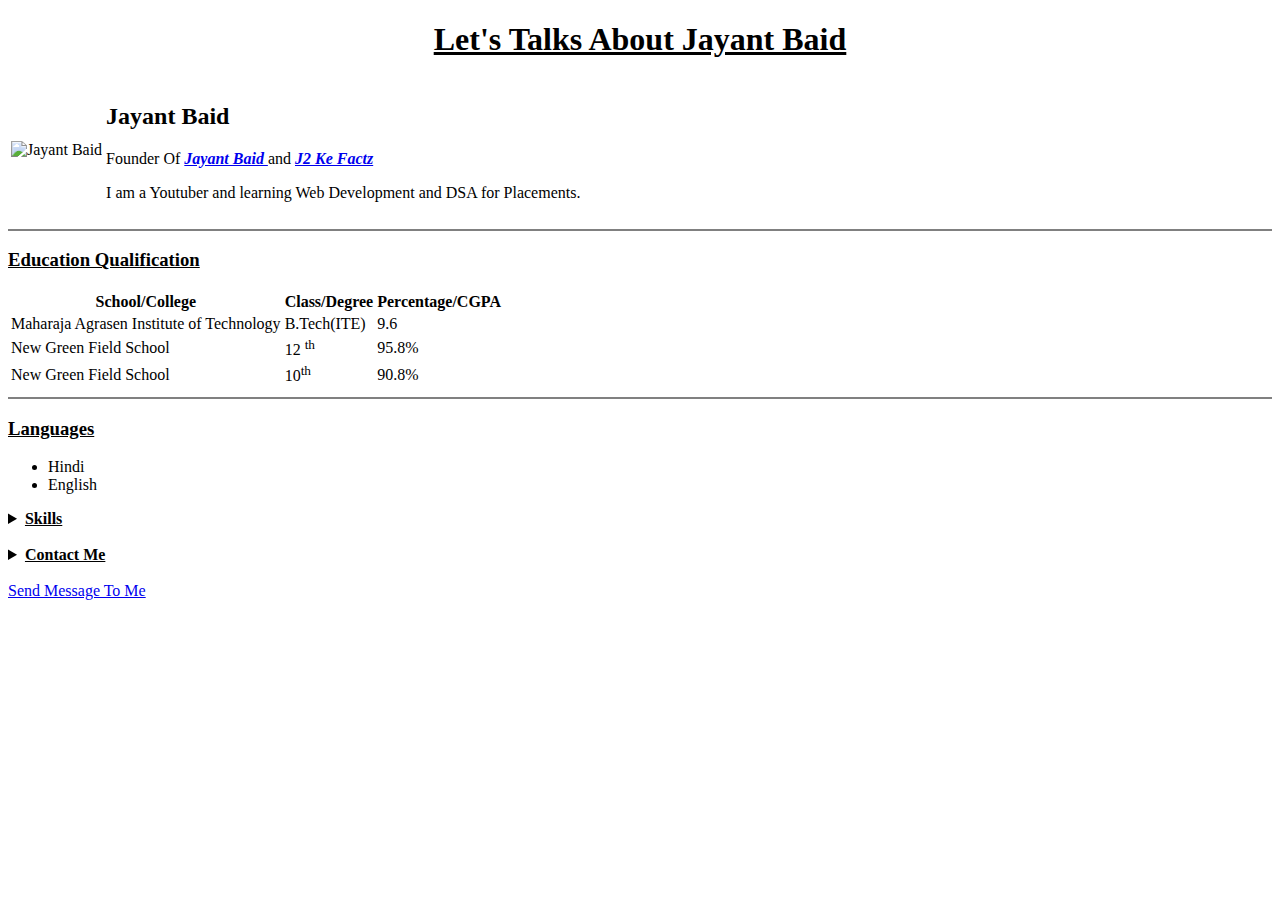
==== index.html @ 2aa1e4fd "Added Info regarding me & send message to me" ====
<!DOCTYPE html>
<html lang="en">

<head>
    <meta charset="UTF-8" />
    <meta http-equiv="X-UA-Compatible" content="IE=edge" />
    <meta name="viewport" content="width=device-width, initial-scale=1.0" />
    <title>Jayant CV</title>
</head>

<body>
    <center>
        <h1><u> Let's Talks About Jayant Baid </u></h1>
    </center>
    <table>
        <tr>
            <td>
                <img src="images/DP-modified.png" alt="Jayant Baid" width="100" />
            </td>
            <td>
                <h2>Jayant Baid</h2>
                <p>
                    Founder Of
                    <a href="https://www.youtube.com/channel/UCd8svI8PKeolrg4Sj1w2yAQ" target="_blank"><em><strong>
                                Jayant Baid </strong></em>
                    </a>
                    and
                    <em><a href="https://www.youtube.com/channel/UCrhUzHNJr2JiO1FFMplK8Ow" target="_blank"><strong>J2 Ke
                                Factz </strong></a>
                    </em>
                </p>
                <p>
                    I am a Youtuber and learning Web Development and DSA for Placements.
                </p>
            </td>
        </tr>
    </table>
    <hr noshade="" />
    <h3><u> Education Qualification </u></h3>
    <div>
        <table>
            <tr>
                <th>School/College</th>
                <th>Class/Degree</th>
                <th>Percentage/CGPA</th>
            </tr>
            <tr>
                <td>Maharaja Agrasen Institute of Technology</td>
                <td>B.Tech(ITE)</td>
                <td>9.6</td>
            </tr>
            <tr>
                <td>New Green Field School</td>
                <td>12 <sup>th</sup></td>
                <td>95.8%</td>
            </tr>
            <tr>
                <td>New Green Field School</td>
                <td>10<sup>th</sup></td>
                <td>90.8%</td>
            </tr>
        </table>
    </div>
    <hr noshade="" />
    <div>
        <h3><u>Languages </u></h3>
        <ul>
            <li>Hindi</li>
            <li>English</li>
        </ul>
    </div>
    <div>
        <details>
            <summary>
                <strong> <u>Skills </u></strong>
            </summary>
            Content Creation <br />
            Video Editing <br />
            Time Management <br />
            Punctual <br />
        </details>
    </div>
    <br >
    <div>
        <details>
            <summary>
                <strong> <u>Contact Me </u></strong>
            </summary>
            Gmail     : baidjayant2002@gmail.com 
            <br >
            Mobile No.: 9310678369
            <br >
            <a href="https://www.instagram.com/officialjayantbaid/" target="_blank">Instagram</a>
            
        </details>
    </div>
    <br>
    <div>
        <a href="textme.html" target="_blank">Send Message To Me</a>
    </div>
</body>

</html>
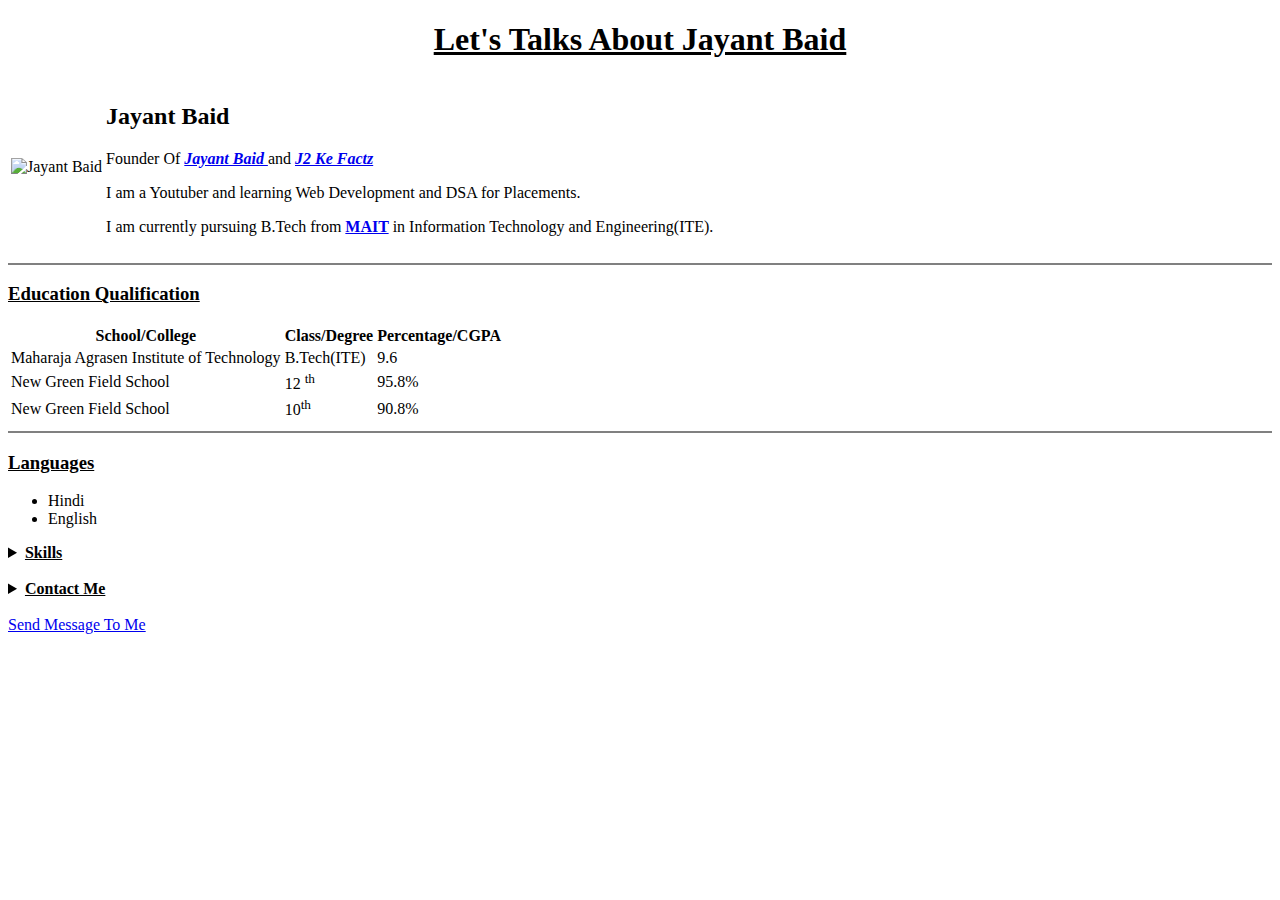
==== commit e5def80f: "Add additional details" ====
--- a/index.html
+++ b/index.html
@@ -15,7 +15,7 @@
     <table>
         <tr>
             <td>
-                <img src="images/DP-modified.png" alt="Jayant Baid" width="100" />
+                <img src="images/DP-modified.png" alt="Jayant Baid" width="140" />
             </td>
             <td>
                 <h2>Jayant Baid</h2>
@@ -31,6 +31,9 @@
                 </p>
                 <p>
                     I am a Youtuber and learning Web Development and DSA for Placements.
+                </p>
+                <p>
+                    I am currently pursuing B.Tech from <strong><a href="https://mait.ac.in/" target="_blank">MAIT</a> </strong> in Information Technology and Engineering(ITE).
                 </p>
             </td>
         </tr>
@@ -100,4 +103,4 @@
     </div>
 </body>
 
-</html>+</html>
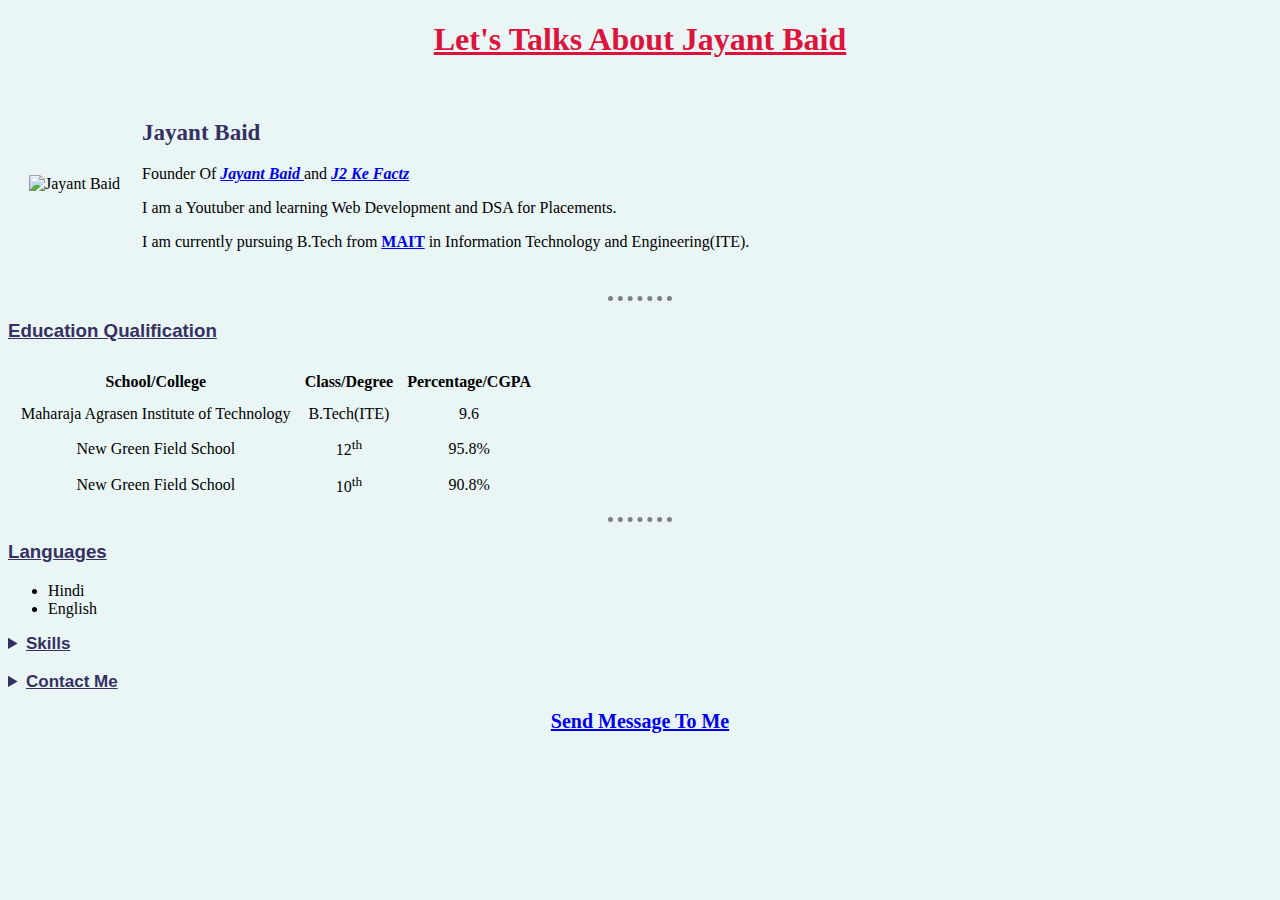
==== commit 17f0eb3c: "Use basic CSS" ====
--- a/index.html
+++ b/index.html
@@ -5,20 +5,23 @@
     <meta charset="UTF-8" />
     <meta http-equiv="X-UA-Compatible" content="IE=edge" />
     <meta name="viewport" content="width=device-width, initial-scale=1.0" />
+    <!-- place anywhere it wil show image in title -->
+    <link rel="icon" type="image/jpg" href="images/DP-modified.png"> 
     <title>Jayant CV</title>
+    <link rel="stylesheet" href="css/styles.css">
 </head>
 
 <body>
     <center>
         <h1><u> Let's Talks About Jayant Baid </u></h1>
     </center>
-    <table>
+    <table  cellspacing="20">
         <tr>
             <td>
                 <img src="images/DP-modified.png" alt="Jayant Baid" width="140" />
             </td>
             <td>
-                <h2>Jayant Baid</h2>
+                <h2 style="font-size:23px ;">Jayant Baid</h2>
                 <p>
                     Founder Of
                     <a href="https://www.youtube.com/channel/UCd8svI8PKeolrg4Sj1w2yAQ" target="_blank"><em><strong>
@@ -38,33 +41,33 @@
             </td>
         </tr>
     </table>
-    <hr noshade="" />
+    <hr>
     <h3><u> Education Qualification </u></h3>
     <div>
-        <table>
+        <table cellspacing="12">
             <tr>
                 <th>School/College</th>
                 <th>Class/Degree</th>
                 <th>Percentage/CGPA</th>
             </tr>
             <tr>
-                <td>Maharaja Agrasen Institute of Technology</td>
-                <td>B.Tech(ITE)</td>
-                <td>9.6</td>
+                <td><center>Maharaja Agrasen Institute of Technology</center></td>
+                <td><center>B.Tech(ITE)</center> </td>
+                <td><center>9.6</center> </td>
             </tr>
             <tr>
-                <td>New Green Field School</td>
-                <td>12 <sup>th</sup></td>
-                <td>95.8%</td>
+                <td><center>New Green Field School</center></td>
+                <td><center>12<sup>th</center></sup></td>
+                <td><center>95.8%</center> </td>
             </tr>
             <tr>
-                <td>New Green Field School</td>
-                <td>10<sup>th</sup></td>
-                <td>90.8%</td>
+                <td><center>New Green Field School</center></td>
+                <td><center>10<sup>th</center></sup></td>
+                <td><center>90.8%</center> </td>
             </tr>
         </table>
     </div>
-    <hr noshade="" />
+    <hr>
     <div>
         <h3><u>Languages </u></h3>
         <ul>
@@ -83,7 +86,7 @@
             Punctual <br />
         </details>
     </div>
-    <br >
+    <br>
     <div>
         <details>
             <summary>
@@ -99,8 +102,10 @@
     </div>
     <br>
     <div>
-        <a href="textme.html" target="_blank">Send Message To Me</a>
+        <center>
+        <a href="textme.html" target="_blank" style="font-size:20px ;"><strong>Send Message To Me </strong></a>
+        </center>
     </div>
 </body>
 
-</html>
+</html>--- a/css/styles.css
+++ b/css/styles.css
@@ -0,0 +1,30 @@
+body{
+    background-color: #EAF6F6;
+    font-family: cursive;
+}
+
+hr{
+    /* background-color: red; */
+    border-color: grey;
+    /* border-style: dotted none none; */
+    border-style: none;
+    border-top-style: dotted;
+    border-width: 5px;
+    width: 5%;
+}
+h1{
+    color: crimson ;
+}
+h2{
+    color: #363062;
+    
+}
+h3{
+    color: #363062;
+    font-family:'Lucida Sans', 'Lucida Sans Regular', 'Lucida Grande', 'Lucida Sans Unicode', Geneva, Verdana, sans-serif;
+}
+summary{
+    color: #363062;
+    font-family:'Lucida Sans', 'Lucida Sans Regular', 'Lucida Grande', 'Lucida Sans Unicode', Geneva, Verdana, sans-serif;
+    font-size: 17px;
+}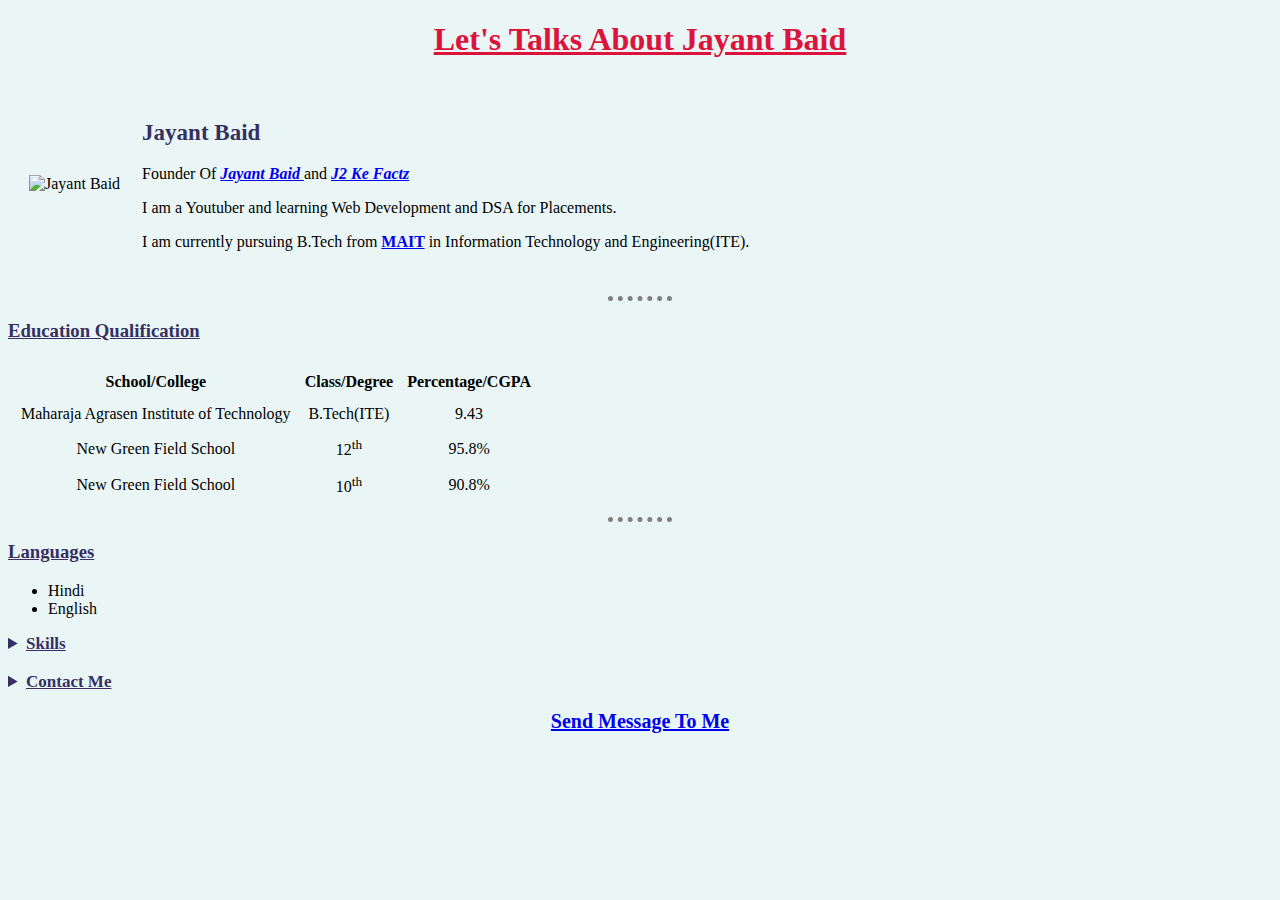
==== commit be3e46c8: "Change links ref" ====
--- a/index.html
+++ b/index.html
@@ -24,11 +24,11 @@
                 <h2 style="font-size:23px ;">Jayant Baid</h2>
                 <p>
                     Founder Of
-                    <a href="https://www.youtube.com/channel/UCd8svI8PKeolrg4Sj1w2yAQ" target="_blank"><em><strong>
+                    <a href="https://www.youtube.com/@jayantbaid" target="_blank"><em><strong>
                                 Jayant Baid </strong></em>
                     </a>
                     and
-                    <em><a href="https://www.youtube.com/channel/UCrhUzHNJr2JiO1FFMplK8Ow" target="_blank"><strong>J2 Ke
+                    <em><a href="https://www.youtube.com/@j2kefactz" target="_blank"><strong>J2 Ke
                                 Factz </strong></a>
                     </em>
                 </p>
@@ -53,7 +53,7 @@
             <tr>
                 <td><center>Maharaja Agrasen Institute of Technology</center></td>
                 <td><center>B.Tech(ITE)</center> </td>
-                <td><center>9.6</center> </td>
+                <td><center>9.43</center> </td>
             </tr>
             <tr>
                 <td><center>New Green Field School</center></td>
@@ -96,7 +96,7 @@
             <br >
             Mobile No.: 9310678369
             <br >
-            <a href="https://www.instagram.com/officialjayantbaid/" target="_blank">Instagram</a>
+            <a href="https://www.instagram.com/jayantbaid02" target="_blank">Instagram</a>
             
         </details>
     </div>
@@ -108,4 +108,4 @@
     </div>
 </body>
 
-</html>+</html>
--- a/css/styles.css
+++ b/css/styles.css
@@ -21,10 +21,14 @@
 }
 h3{
     color: #363062;
-    font-family:'Lucida Sans', 'Lucida Sans Regular', 'Lucida Grande', 'Lucida Sans Unicode', Geneva, Verdana, sans-serif;
+    font-family: 'Comic Sans MS', 'Comic Sans';
 }
 summary{
     color: #363062;
-    font-family:'Lucida Sans', 'Lucida Sans Regular', 'Lucida Grande', 'Lucida Sans Unicode', Geneva, Verdana, sans-serif;
+    font-family:'Comic Sans MS', 'Comic Sans';
     font-size: 17px;
-}+}
+a:hover{
+    background-color: gold;
+    color: red;
+}
